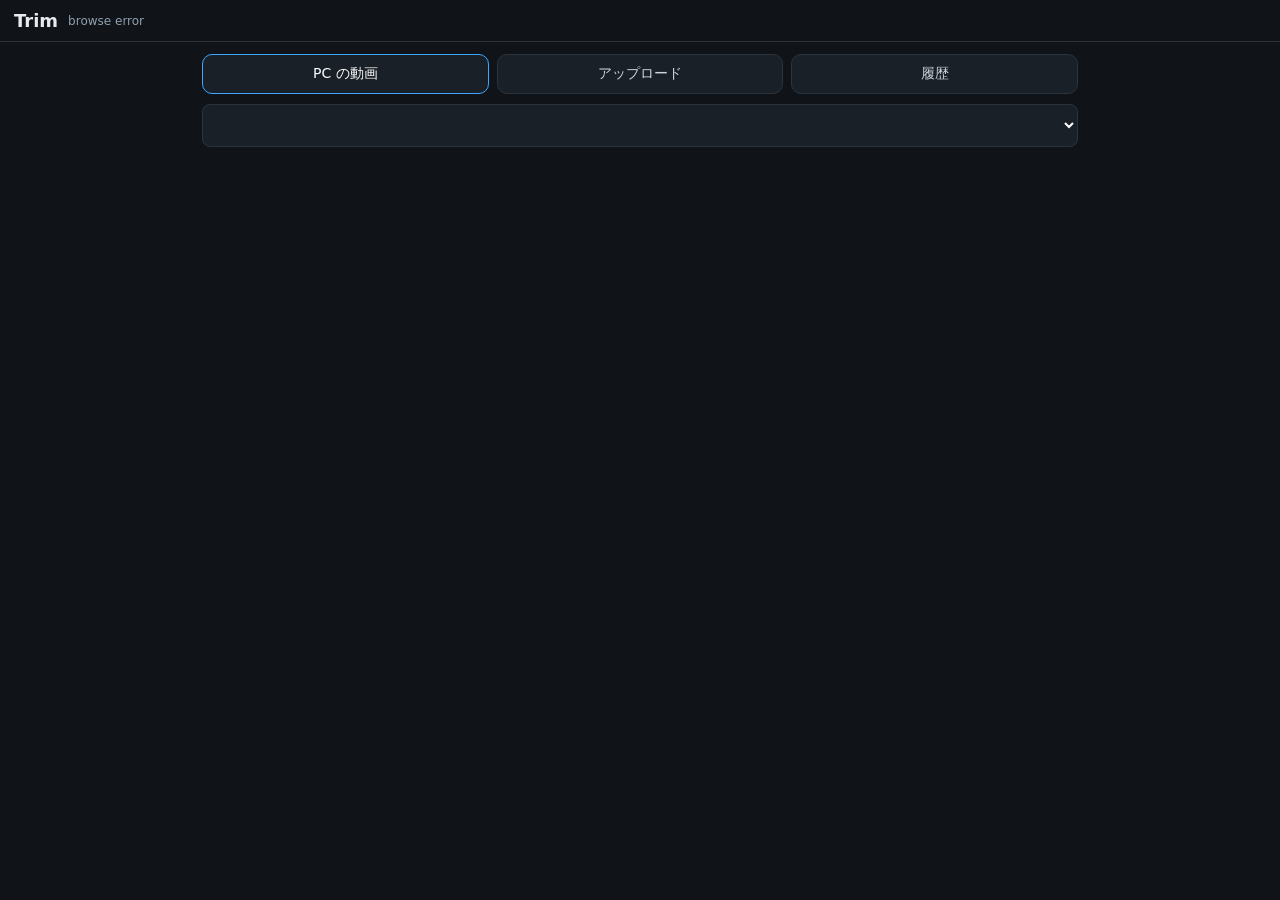
==== web/index.html @ 9aaf00ee "無変換トリミングツール TrimStudio 初版 - ffmpeg パケットコピーによる無変換カット（A/V 3パス、mp4/mov/mkv/webm ほか16コンテナ） - 任意機能（劣化最小）:" ====
<!doctype html>
<html lang="ja">
<head>
<meta charset="utf-8">
<meta name="viewport" content="width=device-width, initial-scale=1, viewport-fit=cover">
<meta name="theme-color" content="#101418">
<title>Trim - 無変換トリミング</title>
<link rel="stylesheet" href="./style.css">
</head>
<body>
<header>
  <h1>Trim</h1>
  <span id="status"></span>
</header>
<main>
  <section id="source-panel">
    <div class="tabs">
      <button type="button" data-tab="browse" class="active">PC の動画</button>
      <button type="button" data-tab="upload">アップロード</button>
      <button type="button" data-tab="recent">履歴</button>
    </div>
    <div id="tab-browse">
      <select id="roots" class="roots"></select>
      <div id="breadcrumb" class="breadcrumb"></div>
      <ul id="file-list" class="file-list"></ul>
    </div>
    <div id="tab-upload" hidden>
      <input type="file" id="upload-input" accept="video/*,audio/*,.lrv,.insv,.insp,.360,.mxf,.dv,.vob,.rm,.rmvb,.f4v,.3g2,.m2t,.mod,.tod,.avi,.wmv,.flv,.ts,.m2ts,.mts,.mpg,.mpeg,.3gp,.ogv">
      <button type="button" id="upload-btn">アップロード開始</button>
      <div id="upload-progress" class="small"></div>
    </div>
    <div id="tab-recent" hidden>
      <ul id="recent-list" class="file-list"></ul>
    </div>
  </section>

  <section id="editor" hidden>
    <div class="player-wrap">
      <video id="player" controls playsinline preload="metadata"></video>
      <img id="frame-preview" class="frame-preview" alt="current frame" hidden>
    </div>
    <div class="row">
      <button type="button" id="frame-dl">現在のフレーム画像を保存</button>
      <button type="button" id="proxy-btn" hidden>プロキシを生成</button>
    </div>
    <div id="video-info" class="small"></div>
    <div id="meta-summary" class="meta-grid"></div>
    <details class="meta-details"><summary>詳細メタデータ（全ストリーム・タグ）</summary><div id="meta-detail"></div></details>
    <div class="timeline">
      <div id="kf-ticks" class="kf-ticks"></div>
      <input type="range" id="seek" min="0" max="100000" value="0" step="1">
    </div>
    <div class="row">
      <button type="button" id="step-back-kf">KF&lt;&lt;</button>
      <button type="button" id="step-back-1s">-1s</button>
      <button type="button" id="step-back-frame">-1f</button>
      <span id="pos-label" class="pos">00:00:00.000</span>
      <button type="button" id="step-fwd-frame">+1f</button>
      <button type="button" id="step-fwd-1s">+1s</button>
      <button type="button" id="step-fwd-kf">KF&gt;&gt;</button>
    </div>
    <div class="row">
      <button type="button" id="set-in" class="accent">IN を設定</button>
      <button type="button" id="set-out" class="accent">OUT を設定</button>
      <button type="button" id="goto-in">IN へ</button>
      <button type="button" id="goto-out">OUT へ</button>
    </div>
    <div class="times">
      <label>IN <input id="in-time" type="text" inputmode="numeric" value="00:00:00.000"></label>
      <label>OUT <input id="out-time" type="text" inputmode="numeric" value="00:00:00.000"></label>
      <div id="range-info" class="small"></div>
    </div>
    <details class="options" open>
      <summary>書き出し設定</summary>
      <div class="mode-row">
        <label><input type="radio" name="mode" value="lossless" checked> 無変換（キーフレーム単位）</label>
        <label><input type="radio" name="mode" value="reencode"> 再エンコード</label>
      </div>
      <div id="reencode-options" hidden>
        <label class="field">LUT <select id="lut"></select></label>
        <label class="check"><input type="checkbox" id="stabilize"> スタビライザー</label>
        <label class="field">クロップ <input id="crop" placeholder="w:h:x:y"></label>
        <label class="field">エンコーダ <select id="encoder">
          <option value="libx264">libx264 (H.264)</option>
          <option value="libx265">libx265 (H.265)</option>
          <option value="h264_nvenc">h264_nvenc</option>
          <option value="hevc_nvenc">hevc_nvenc</option>
        </select></label>
        <label class="field">映像ビットレート (kbps) <input id="video-bitrate" type="number" min="0" step="100" placeholder="空 = CRF（元の画質基準）"></label>
        <label class="field">音声ビットレート (kbps) <input id="audio-bitrate" type="number" min="0" step="8" placeholder="空 = 元の音声ビットレートを踏襲"></label>
        <label class="check"><input type="checkbox" id="audio-reencode"> 音声も再エンコード</label>
      </div>
      <label class="field">開始 <select id="in-snap">
        <option value="prev">直前キーフレーム（既定）</option>
        <option value="next">直後キーフレーム</option>
      </select></label>
      <label class="field">終端 <select id="out-mode">
        <option value="exact">指定時刻で切る</option>
        <option value="keyframeBefore">直前キーフレームで切る</option>
        <option value="keyframeAfter">直後キーフレームまで含める</option>
      </select></label>
      <label class="field">出力先 <input id="output-path" placeholder="未入力なら既定（元フォルダ / ビデオフォルダ）"> <button type="button" id="output-browse">参照</button></label>
      <label class="field">コンテナ <select id="container">
        <option value="">自動（格納できる形式を選択）</option>
        <option value="mp4">MP4</option>
        <option value="mov">MOV</option>
        <option value="matroska">MKV</option>
        <option value="webm">WebM</option>
        <option value="ipod">M4A</option>
        <option value="mp3">MP3</option>
        <option value="wav">WAV</option>
        <option value="flac">FLAC</option>
        <option value="ogg">OGG</option>
      </select></label>
    </details>
    <div class="row">
      <button type="button" id="export-btn" class="primary">書き出し</button>
      <button type="button" id="cancel-btn" hidden>書き出しを停止</button>
    </div>
    <div id="progress" class="progress"></div>
    <div id="result" class="result"></div>
    <div class="row"><strong class="small">ジョブ一覧</strong><span class="spacer"></span><span id="jobs-summary" class="small"></span></div>
    <ul id="jobs-list" class="jobs-list"></ul>
  </section>

  <div id="out-browse" class="modal" hidden>
    <div class="modal-box">
      <div class="row"><strong id="out-title">出力先フォルダを選択</strong><button type="button" id="out-close">閉じる</button></div>
      <select id="out-roots" class="roots"></select>
      <div class="row">
        <button type="button" id="out-up">↑ 上へ</button>
        <span id="out-current" class="small mono"></span>
      </div>
      <ul id="out-list" class="file-list"></ul>
      <div class="row">
        <input id="out-new-name" type="text" placeholder="新しいフォルダ名">
        <button type="button" id="out-mkdir">作成</button>
      </div>
      <button type="button" id="out-use" class="primary">このフォルダを使う</button>
      <div id="out-status" class="small"></div>
    </div>
  </div>
  <div id="spinner" class="spinner-overlay" hidden><div class="spinner"></div><div class="spinner-text" id="spinner-text">サーバー応答待ち…</div><button type="button" id="spinEscape" class="spin-escape" hidden>応答がありません — 操作を再開</button></div>
</main>
<script src="./app.js"></script>
</body>
</html>
---- web/style.css ----
:root { color-scheme: dark; --bg:#101418; --panel:#1a2027; --line:#2b343d; --accent:#3ea6ff; --ok:#38d39f; --warn:#ffb020; --err:#ff5d5d; }
* { box-sizing: border-box; }
html, body { margin:0; background:var(--bg); color:#e6ebf0; font-family: system-ui, -apple-system, "Segoe UI", sans-serif; }
header { display:flex; align-items:center; gap:10px; padding:10px 14px; border-bottom:1px solid var(--line); position:sticky; top:0; background:var(--bg); z-index:5; }
header h1 { font-size:18px; margin:0; }
#status { font-size:12px; color:#8fa0b0; }
main { padding:12px; padding-bottom:80px; max-width:900px; margin:0 auto; }
.tabs { display:flex; gap:8px; margin-bottom:10px; }
.tabs button { flex:1; padding:10px; background:var(--panel); color:#cdd6df; border:1px solid var(--line); border-radius:10px; font-size:14px; }
.tabs button.active { border-color:var(--accent); color:#fff; }
.breadcrumb { font-size:12px; color:#9fb0c0; margin-bottom:8px; word-break:break-all; }
.roots { width:100%; margin-bottom:8px; padding:10px; background:var(--panel); border:1px solid var(--line); border-radius:8px; color:#fff; }
.file-list { list-style:none; margin:0; padding:0; }
.file-list li { padding:12px; border:1px solid var(--line); border-radius:10px; margin-bottom:8px; background:var(--panel); display:flex; justify-content:space-between; gap:8px; align-items:center; }
.file-list li button { background:none; border:none; color:inherit; text-align:left; flex:1; font-size:14px; padding:0; }
.file-list li .meta { font-size:11px; color:#8fa0b0; }
button { cursor:pointer; }
button, input, select { font:inherit; }
button:disabled { opacity:.5; }
#upload-btn, #export-btn { padding:12px; border-radius:10px; border:1px solid var(--line); background:var(--panel); color:#fff; }
.primary { width:100%; margin-top:10px; background:var(--accent); border-color:var(--accent); color:#04121f; font-weight:600; }
.player-wrap video { width:100%; max-height:52vh; background:#000; border-radius:10px; }
.frame-preview { width:100%; border-radius:10px; background:#000; }
.frame-preview[hidden] { display:none; }
.timeline { position:relative; margin:12px 0 6px; }
.timeline input[type=range] { width:100%; }
.kf-ticks { position:absolute; left:0; right:0; top:-8px; height:10px; pointer-events:none; }
.kf-ticks span { position:absolute; width:2px; height:10px; background:var(--warn); }
.row { display:flex; gap:6px; align-items:center; flex-wrap:wrap; margin-bottom:8px; }
.row button { flex:1; min-width:64px; padding:10px 4px; border-radius:8px; border:1px solid var(--line); background:var(--panel); color:#e6ebf0; font-size:13px; }
.row button.accent { border-color:var(--accent); }
.pos { flex:1.4; text-align:center; font-variant-numeric:tabular-nums; font-size:13px; color:var(--accent); }
.times { display:flex; flex-direction:column; gap:8px; margin:8px 0; }
.times label, .field { display:flex; flex-direction:column; gap:4px; font-size:12px; color:#9fb0c0; }
.times input, .field input, .field select { padding:10px; background:var(--panel); border:1px solid var(--line); border-radius:8px; color:#fff; }
.options { background:var(--panel); border:1px solid var(--line); border-radius:10px; padding:10px; margin-top:8px; }
.options summary { font-size:14px; cursor:pointer; }
.mode-row { display:flex; flex-direction:column; gap:6px; margin:10px 0; font-size:14px; }
#reencode-options { display:flex; flex-direction:column; gap:8px; padding:8px 0; }
.check { display:flex; align-items:center; gap:8px; font-size:13px; }
.progress { height:8px; background:var(--panel); border-radius:4px; overflow:hidden; margin-top:10px; }
.progress div { height:100%; width:0; background:var(--accent); transition:width .3s; }
.small { font-size:12px; color:#8fa0b0; word-break:break-all; }
.result { margin-top:10px; font-size:13px; }
.result .ok { color:var(--ok); }
.result .err { color:var(--err); }

/* modal + metadata details */
.modal { position: fixed; inset: 0; background: rgba(0,0,0,.65); display: flex; align-items: center; justify-content: center; z-index: 50; padding: 12px; }
.modal[hidden] { display: none; }
.modal-box { background: var(--panel); border: 1px solid var(--line); border-radius: 12px; padding: 14px; width: min(600px, 100%); max-height: 88vh; overflow: auto; display: flex; flex-direction: column; gap: 10px; }
.modal-box .row { display: flex; align-items: center; gap: 8px; justify-content: space-between; }
.modal-box .file-list { max-height: 42vh; overflow: auto; }
.meta-grid { display: grid; grid-template-columns: repeat(auto-fit, minmax(min(150px, 100%), 1fr)); gap: 4px 12px; font-size: 12px; }
.stream-box { margin-top: 6px; border: 1px solid var(--line); border-radius: 8px; padding: 6px 8px; font-size: 12px; }
.stream-box h4 { margin: 2px 0 4px; font-size: 12px; color: var(--accent); }
details.meta-details summary { cursor: pointer; color: var(--accent); font-size: 13px; margin-top: 6px; }
.jobs-list { list-style: none; margin: 4px 0 0; padding: 0; font-size: 12px; max-height: 140px; overflow: auto; }
.jobs-list li { padding: 2px 6px; border: 1px solid var(--line); border-radius: 6px; margin-bottom: 3px; }
.job-running, .job-queued { border-color: var(--accent); }
.job-done { border-color: var(--ok); }
.job-error, .job-cancelled { border-color: var(--err); }
.spinner-overlay { position: fixed; inset: 0; z-index: 9999; display: flex; flex-direction: column; align-items: center; justify-content: center; gap: 12px; background: rgba(8, 11, 14, .45); }
.spinner { width: 40px; height: 40px; border: 4px solid rgba(255,255,255,.25); border-top-color: #fff; border-radius: 50%; animation: trim-spin .8s linear infinite; }
.spinner-text { font-size: 13px; color: #e8eef4; }
@keyframes trim-spin { to { transform: rotate(360deg); } }
button.tiny { padding: 2px 8px; font-size: 12px; margin-left: 6px; }
.jobs-list li .job-head { font-weight: 600; }
.jobs-list li .job-sub { opacity: .75; font-size: 11px; word-break: break-all; }
.spacer { flex: 1; }

/* [hidden] must always win, even when a class sets display (regression guard). */
[hidden] { display: none !important; }

/* long paths / file names must never widen the page (the whole layout would reflow) */
#status, .result, .jobs-list li, .file-list li, .small, .meta-grid, .meta-details, #video-info { overflow-wrap: anywhere; word-break: break-word; }
html, body { overflow-x: clip; }
input, select, textarea { min-width: 0; max-width: 100%; }
.spin-escape { margin-top: 6px; padding: 8px 14px; border: 1px solid var(--line); border-radius: 8px; background: var(--panel); color: inherit; }
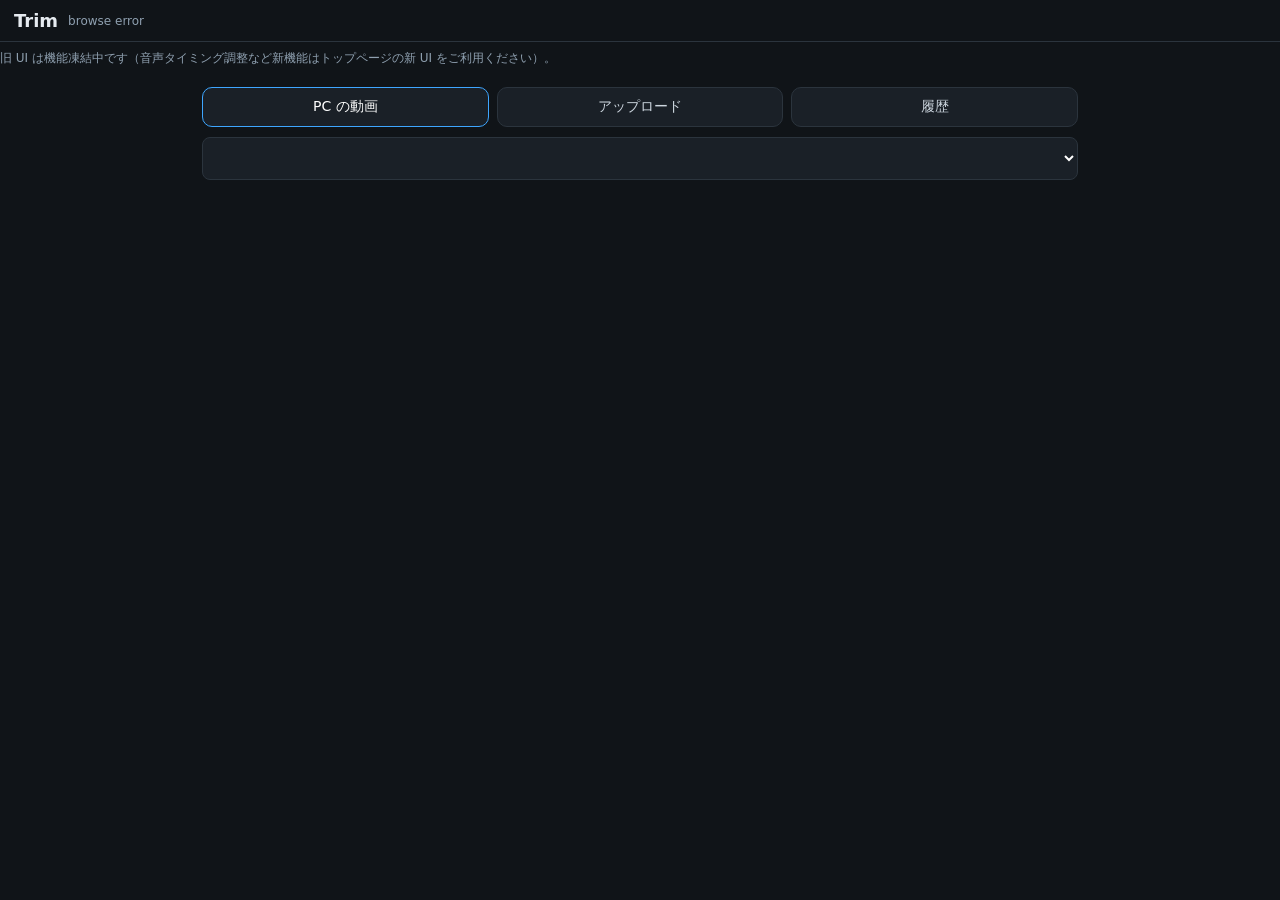
==== commit bdb36c48: "監査の未修正分を処置: 無言exceptにログ・単一プロセス固定・jobs剪定・旧UI凍結表示・token文書化・db/host単体テスト・字幕回帰修正" ====
--- a/web/index.html
+++ b/web/index.html
@@ -12,6 +12,7 @@
   <h1>Trim</h1>
   <span id="status"></span>
 </header>
+<p class="small" style="margin:8px 0">旧 UI は機能凍結中です（音声タイミング調整など新機能はトップページの新 UI をご利用ください）。</p>
 <main>
   <section id="source-panel">
     <div class="tabs">
